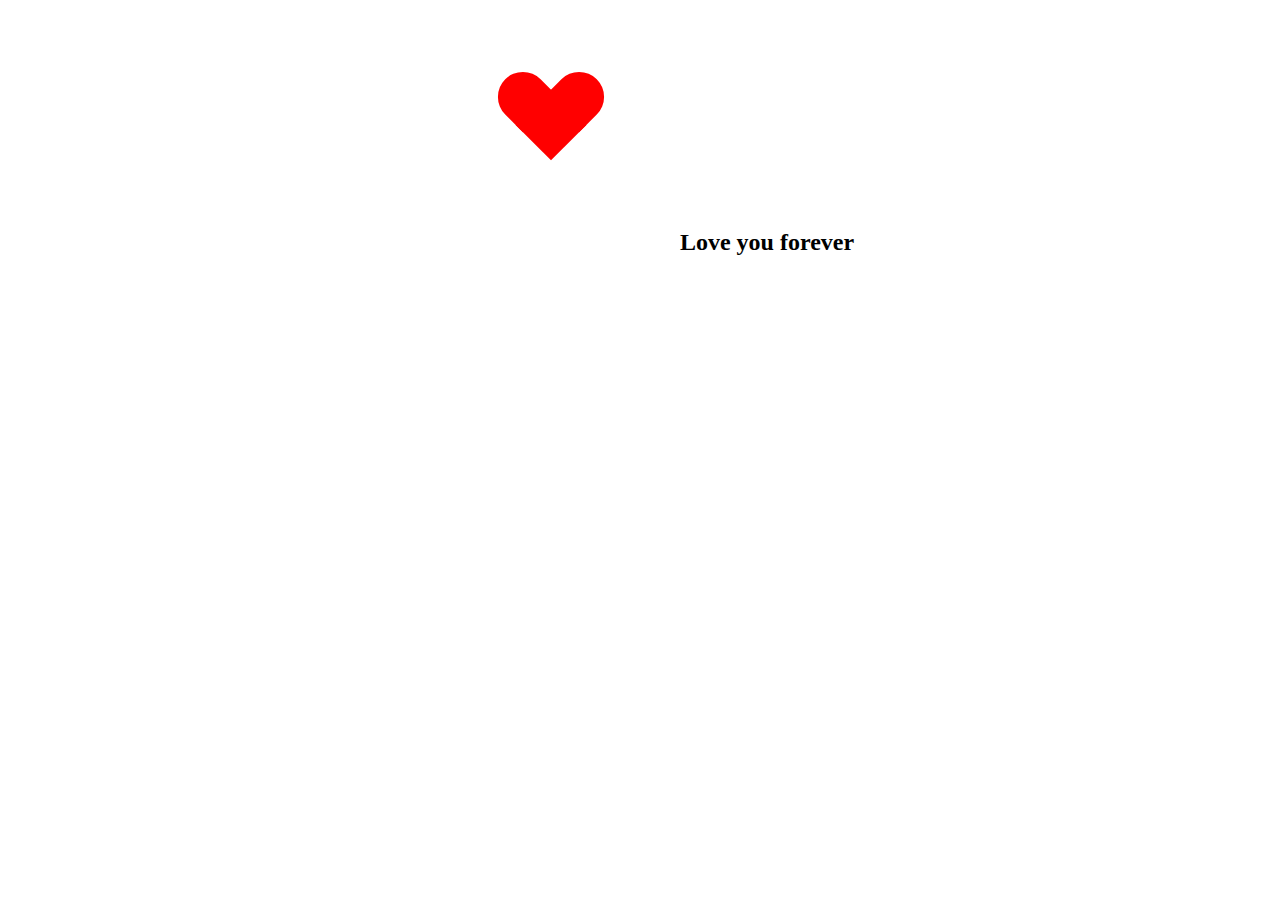
==== index.html @ d0aa57bb "love" ====
<!DOCTYPE html>
<html lang="en">
  <head>
    <meta charset="UTF-8" />
    <meta http-equiv="X-UA-Compatible" content="IE=edge" />
    <meta name="viewport" content="width=device-width, initial-scale=1.0" />
    <title>LoveForever</title>
    <link rel="stylesheet" href="./css/animation.css" />
  </head>
  <body>
    <div class="heart clearfix">
      <div class="left"></div>
      <div class="right"></div>
      <div class="bottom"></div>
    </div>
    <div class="love heart"><h2>Love you forever</h2></div>
  </body>
</html>
---- css/animation.css ----
* {
  margin: 0;
  padding: 0;
  box-sizing: border-box;
}
body {
  text-align: center;
}
.heart {
  display: inline-block;
  position: relative;
  margin: 100px;
  animation: beat 1s infinite alternate;
}
@keyframes beat {
  0% {
    transform: scale(1.1);
    color: #008c8c;
  }
  100% {
    transform: scale(1.5);
    color: red;
  }
}
.heart > .left {
  width: 50px;
  height: 50px;
  background: red;
  transform: rotate(45deg) translateX(31px);
  border-radius: 50% 0 0 50%;
  position: absolute;
  bottom: 50px;
  left: -50px;
}
.heart > .right {
  width: 50px;
  height: 50px;
  background: red;
  transform: rotate(45deg) translateY(31px);
  border-radius: 50% 50% 0 0;
  position: absolute;
  bottom: 50px;
  right: -50px;
}
.heart > .bottom {
  width: 50px;
  height: 50px;
  background: red;
  transform: rotate(45deg);
}
.love {
  margin: 0;
}
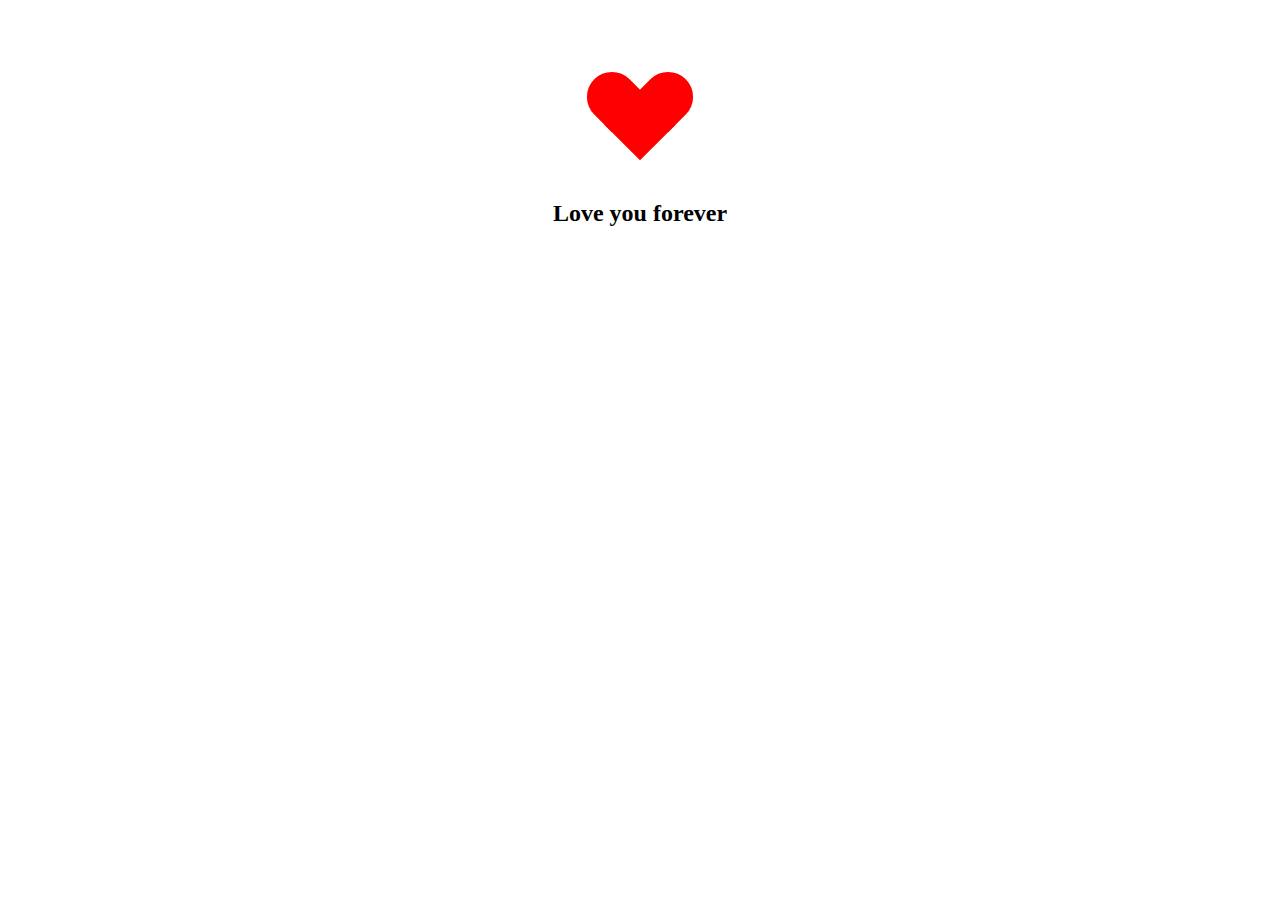
==== commit 94aa2b8d: "up" ====
--- a/index.html
+++ b/index.html
@@ -8,11 +8,11 @@
     <link rel="stylesheet" href="./css/animation.css" />
   </head>
   <body>
-    <div class="heart clearfix">
+    <div class="heart">
       <div class="left"></div>
       <div class="right"></div>
       <div class="bottom"></div>
+      <div class="love"><h2>Love you forever</h2></div>
     </div>
-    <div class="love heart"><h2>Love you forever</h2></div>
   </body>
 </html>
--- a/css/animation.css
+++ b/css/animation.css
@@ -15,7 +15,7 @@
 @keyframes beat {
   0% {
     transform: scale(1.1);
-    color: #008c8c;
+    color: white;
   }
   100% {
     transform: scale(1.5);
@@ -49,5 +49,8 @@
   transform: rotate(45deg);
 }
 .love {
-  margin: 0;
+  position: absolute;
+  top: 100px;
+  width: 300px;
+  right: -125px;
 }
